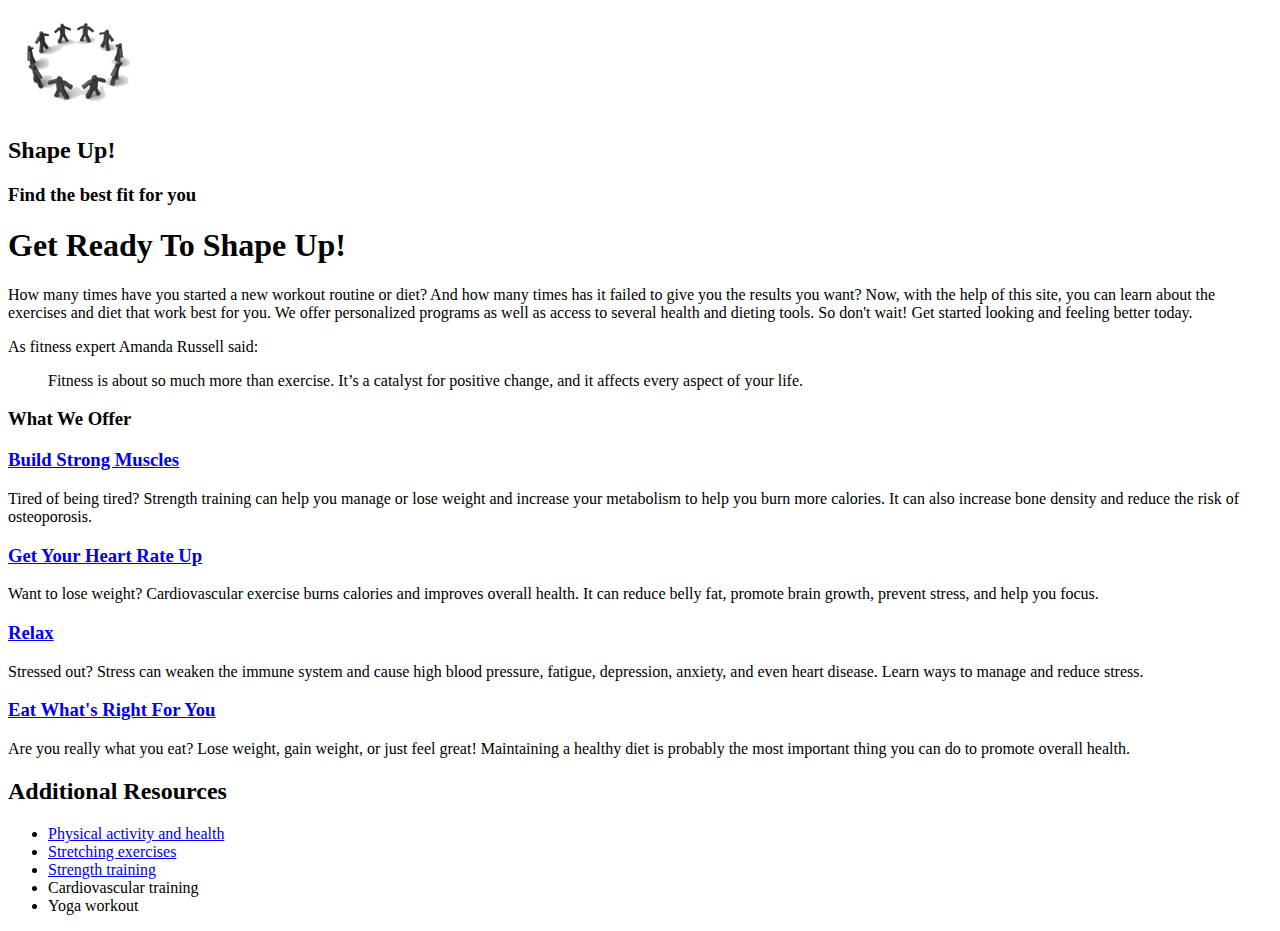
==== index.html @ cf5a24a3 "Add files via upload" ====
<!DOCTYPE html>

<html lang="en">
<head>
	<meta charset="utf-8" />
	<title>Shape up</title>
</head>

<body>
	<header>
		<img src="images/shape_up_logo.png" alt="">
		<h2>Shape Up!</h2>
		<h3>Find the best fit for you</h3>
	</header>

	<main>
		<h1>Get Ready To Shape Up!</h1>
		<p>How many times have you started a new workout routine or diet? And how many times has it failed to give you the results you want? Now, with the help of this site, you can learn about the exercises and diet that work best for you. We offer personalized programs as well as access to several health and dieting tools. So don't wait! Get started looking and feeling better today.</p>

		<p>As fitness expert Amanda Russell said:</p>
		<blockquote>Fitness is about so much more than exercise. It’s a catalyst for positive change, and it affects every aspect of your life.</blockquote>

		<h3>What We Offer</h3>

		<h3><a href="strength/index.html">Build Strong Muscles</a></h3>

		<p>Tired of being tired? Strength training can help you manage or lose weight and increase your metabolism to help you burn more calories. It can also increase bone density and reduce the risk of osteoporosis.</p>

		<h3><a href="cardio/index.html">Get Your Heart Rate Up</a></h3>
		<p>Want to lose weight? Cardiovascular exercise burns calories and improves overall health. It can reduce belly fat, promote brain growth, prevent stress, and help you focus.</p>

		<h3><a href="stress/index.html">Relax</a></h3>
		<p>Stressed out? Stress can weaken the immune system and cause high blood pressure, fatigue, depression, anxiety, and even heart disease. Learn ways to manage and reduce stress.</p>

		<h3><a href="diet/index.html">Eat What's Right For You</a></h3>
		<p>Are you really what you eat? Lose weight, gain weight, or just feel great! Maintaining a healthy diet is probably the most important thing you can do to promote overall health.</p>

		<h2>Additional Resources</h2>
		<ul>
			<li><a href="https://www.cdc.gov/physicalactivity/basics/pa-health/" target="_blank">Physical activity and health</a></li>
			<li><a href="https://www.self.com/gallery/essential-stretches-slideshow" target="_blank">Stretching exercises</a></li>
			<li><a href="https://eliteclubs.com/6-strength-training-moves-you-should-try-today/" target="_blank">Strength training</a></li>
			<li>Cardiovascular training</li>
			<li>Yoga workout</li>


		</ul>


	</main>

	<footer>

	</footer>
</body>
</html>
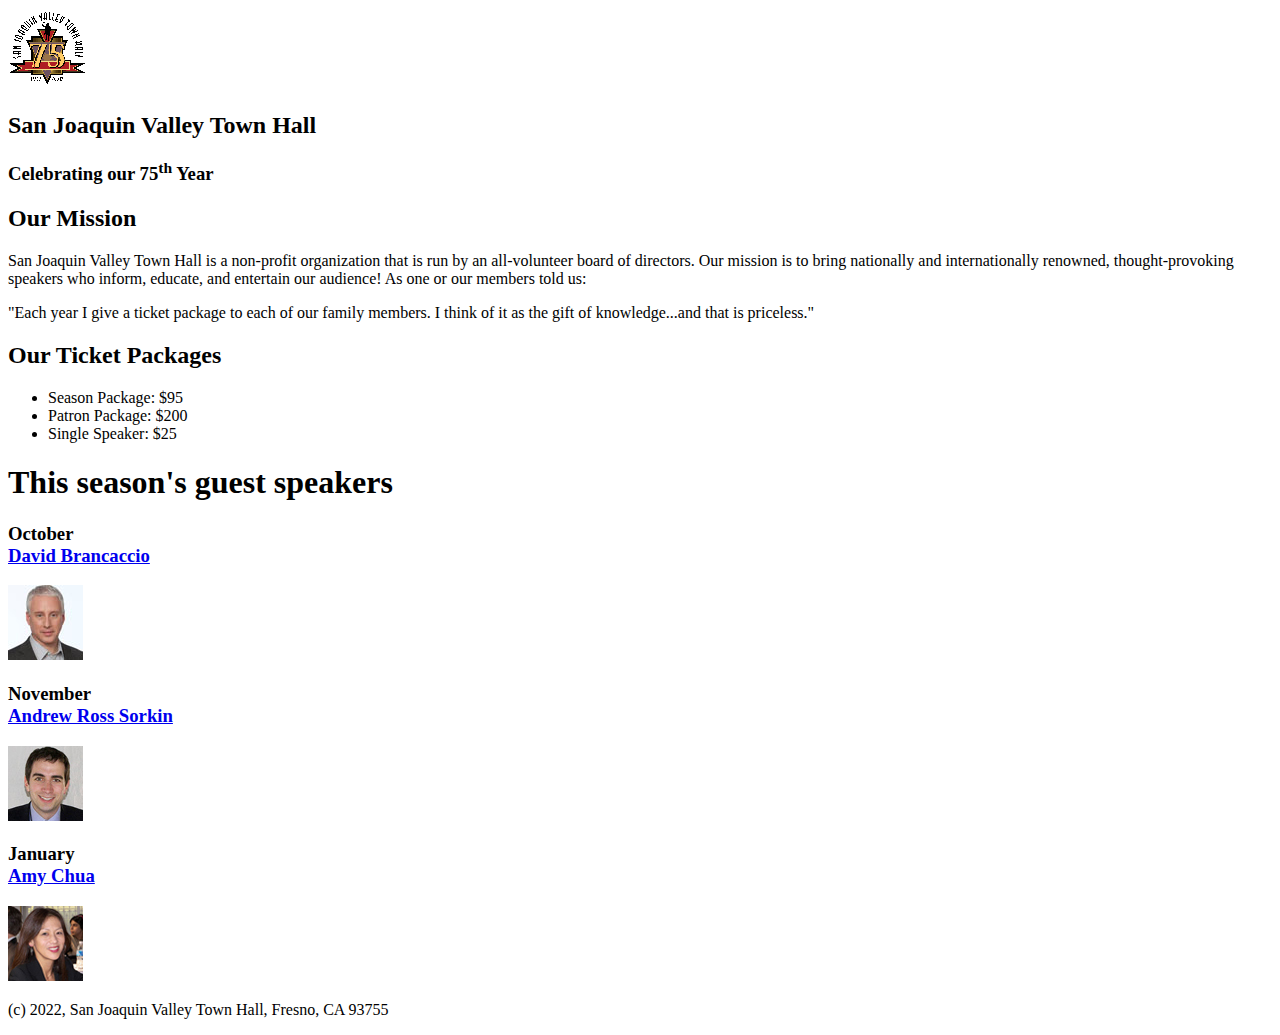
==== commit 648d0d60: "Add files via upload" ====
--- a/index.html
+++ b/index.html
@@ -1,56 +1,52 @@
 <!DOCTYPE html>
+<html lang="en">
 
-<html lang="en">
 <head>
-	<meta charset="utf-8" />
-	<title>Shape up</title>
+	<meta charset="utf-8">
+	<title>San Joaquin Valley Town Hall</title>
+	<link rel="shortcut icon" href="images/favicon.ico">
 </head>
 
 <body>
 	<header>
-		<img src="images/shape_up_logo.png" alt="">
-		<h2>Shape Up!</h2>
-		<h3>Find the best fit for you</h3>
+		<img src= "images/town_hall_logo.gif" alt="Town Hall Logo" height="80">
+		<h2>San Joaquin Valley Town Hall</h2>
+		<h3>Celebrating our 75<sup>th</sup> Year</h3>		
 	</header>
+	<main>
+		<h2>Our Mission</h2>
 
-	<main>
-		<h1>Get Ready To Shape Up!</h1>
-		<p>How many times have you started a new workout routine or diet? And how many times has it failed to give you the results you want? Now, with the help of this site, you can learn about the exercises and diet that work best for you. We offer personalized programs as well as access to several health and dieting tools. So don't wait! Get started looking and feeling better today.</p>
+<p>San Joaquin Valley Town Hall is a non-profit organization that is run by an all-volunteer board of directors. Our mission is to bring nationally and internationally renowned, thought-provoking speakers who inform, educate, and entertain our audience! As one or our members told us:</p>
 
-		<p>As fitness expert Amanda Russell said:</p>
-		<blockquote>Fitness is about so much more than exercise. It’s a catalyst for positive change, and it affects every aspect of your life.</blockquote>
-
-		<h3>What We Offer</h3>
-
-		<h3><a href="strength/index.html">Build Strong Muscles</a></h3>
-
-		<p>Tired of being tired? Strength training can help you manage or lose weight and increase your metabolism to help you burn more calories. It can also increase bone density and reduce the risk of osteoporosis.</p>
-
-		<h3><a href="cardio/index.html">Get Your Heart Rate Up</a></h3>
-		<p>Want to lose weight? Cardiovascular exercise burns calories and improves overall health. It can reduce belly fat, promote brain growth, prevent stress, and help you focus.</p>
-
-		<h3><a href="stress/index.html">Relax</a></h3>
-		<p>Stressed out? Stress can weaken the immune system and cause high blood pressure, fatigue, depression, anxiety, and even heart disease. Learn ways to manage and reduce stress.</p>
-
-		<h3><a href="diet/index.html">Eat What's Right For You</a></h3>
-		<p>Are you really what you eat? Lose weight, gain weight, or just feel great! Maintaining a healthy diet is probably the most important thing you can do to promote overall health.</p>
-
-		<h2>Additional Resources</h2>
-		<ul>
-			<li><a href="https://www.cdc.gov/physicalactivity/basics/pa-health/" target="_blank">Physical activity and health</a></li>
-			<li><a href="https://www.self.com/gallery/essential-stretches-slideshow" target="_blank">Stretching exercises</a></li>
-			<li><a href="https://eliteclubs.com/6-strength-training-moves-you-should-try-today/" target="_blank">Strength training</a></li>
-			<li>Cardiovascular training</li>
-			<li>Yoga workout</li>
+"Each year I give a ticket package to each of our family members. I think of it as the gift of knowledge...and that is priceless."
 
 
-		</ul>
+<h2>Our Ticket Packages</h2>
+
+<ul><li>Season Package: $95</li>
+	<li>Patron Package: $200</li>
+	<li>Single Speaker: $25</li></ul>
 
 
+<h1>This season's guest speakers</h1>
+
+<h3>October<br>
+	<a href= "speakers/brancaccio.html">David Brancaccio</a></h3>
+	<img src="images/brancaccio75.jpg" alt= "Brancaccio" height="75">
+
+
+<h3>November<br>
+	<a href= "speakers/sorkin.html">Andrew Ross Sorkin</a></h3>
+	<img src="images/sorkin75.jpg" alt= "Sorkin" height="75">
+
+
+<h3>January<br>
+	<a href= "speakers/chua.html">Amy Chua</a></h3>
+	<img src="images/chua75.jpg" alt= "Chua" height="75">
+
 	</main>
-
 	<footer>
-
+		<p>(c) 2022, San Joaquin Valley Town Hall, Fresno, CA 93755</p>		
 	</footer>
 </body>
-</html>+</html>
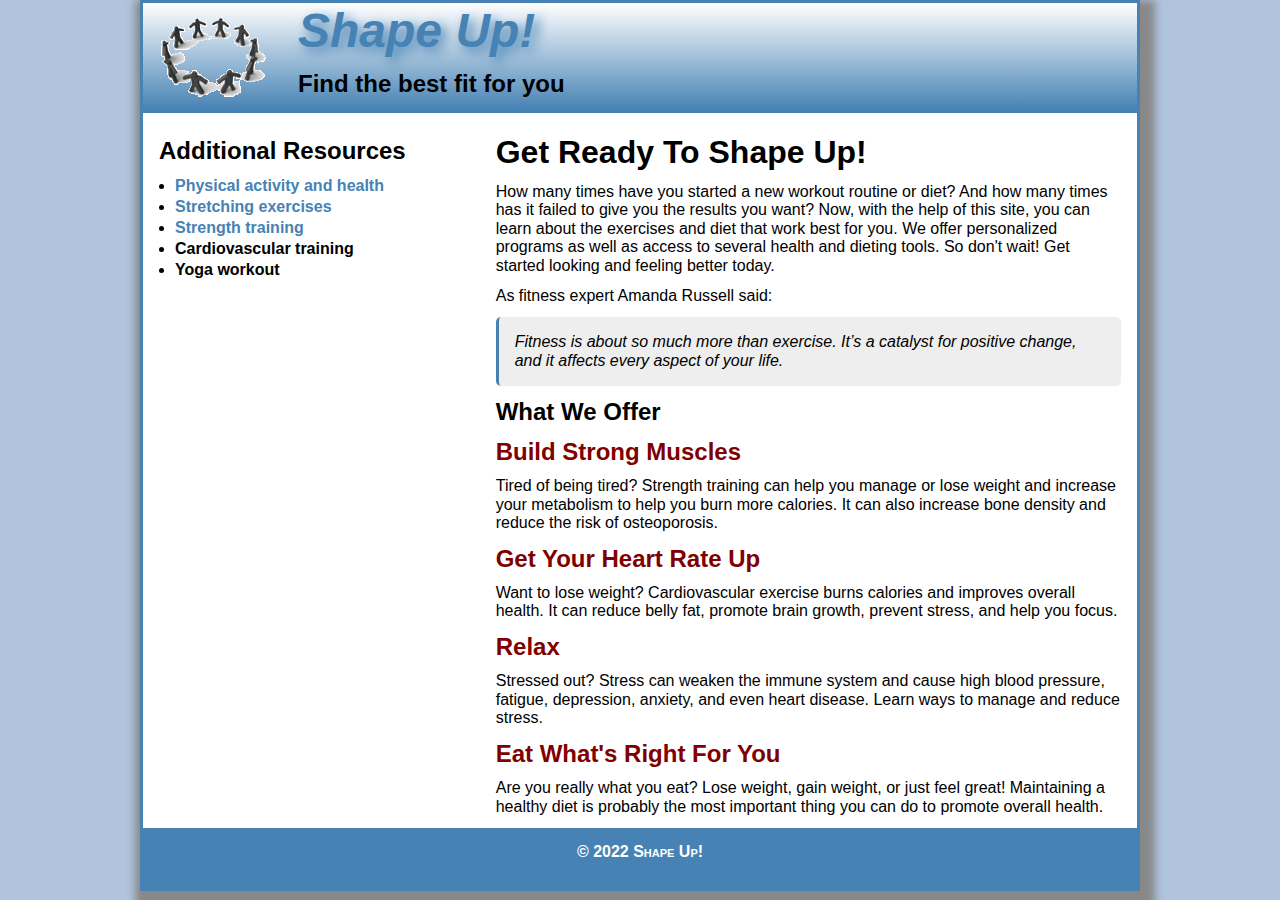
==== commit 32618db0: "Add files via upload" ====
--- a/index.html
+++ b/index.html
@@ -1,52 +1,70 @@
 <!DOCTYPE html>
+
 <html lang="en">
+<head>
+	<meta charset="utf-8" />
+	<!--[if lt IE 9]> <script src="http://html5shim.googlecode.com/svn/trunk/html5.js"></script> <![endif]-->
+	<link rel="stylesheet" href="styles/normalize.css">
+	<link rel="stylesheet" href="styles/main.css">
 
-<head>
-	<meta charset="utf-8">
-	<title>San Joaquin Valley Town Hall</title>
-	<link rel="shortcut icon" href="images/favicon.ico">
+<link rel="stylesheet" href="styles/main.css">
+
+	<title>Shape up</title>
 </head>
 
 <body>
-	<header>
-		<img src= "images/town_hall_logo.gif" alt="Town Hall Logo" height="80">
-		<h2>San Joaquin Valley Town Hall</h2>
-		<h3>Celebrating our 75<sup>th</sup> Year</h3>		
+	<header class="clearfix">
+		<img class="logoimage"
+		src="images/shape_up_logo.png" alt="">
+		<h2>Shape Up!</h2>
+		<h3>Find the best fit for you</h3>
 	</header>
+
 	<main>
-		<h2>Our Mission</h2>
+		
+		<section>
+			<h1>Get Ready To Shape Up!</h1>
+			<p>How many times have you started a new workout routine or diet? And how many times has it failed to give you the results you want? Now, with the help of this site, you can learn about the exercises and diet that work best for you. We offer personalized programs as well as access to several health and dieting tools. So don't wait! Get started looking and feeling better today.</p>
 
-<p>San Joaquin Valley Town Hall is a non-profit organization that is run by an all-volunteer board of directors. Our mission is to bring nationally and internationally renowned, thought-provoking speakers who inform, educate, and entertain our audience! As one or our members told us:</p>
+			<p>As fitness expert Amanda Russell said:</p>
+			<blockquote>Fitness is about so much more than exercise. It’s a catalyst for positive change, and it affects every aspect of your life.</blockquote>
 
-"Each year I give a ticket package to each of our family members. I think of it as the gift of knowledge...and that is priceless."
+			<h3>What We Offer</h3>
+
+			<h3><a href="strength/index.html">Build Strong Muscles</a></h3>
+
+			<p>Tired of being tired? Strength training can help you manage or lose weight and increase your metabolism to help you burn more calories. It can also increase bone density and reduce the risk of osteoporosis.</p>
+
+			<h3><a href="cardio/index.html">Get Your Heart Rate Up</a></h3>
+			<p>Want to lose weight? Cardiovascular exercise burns calories and improves overall health. It can reduce belly fat, promote brain growth, prevent stress, and help you focus.</p>
+
+			<h3><a href="stress/index.html">Relax</a></h3>
+			<p>Stressed out? Stress can weaken the immune system and cause high blood pressure, fatigue, depression, anxiety, and even heart disease. Learn ways to manage and reduce stress.</p>
+
+			<h3><a href="diet/index.html">Eat What's Right For You</a></h3>
+			<p>Are you really what you eat? Lose weight, gain weight, or just feel great! Maintaining a healthy diet is probably the most important thing you can do to promote overall health.</p>
+
+	    </section>
+
+		<aside>
+
+		<h2>Additional Resources</h2>
+		<ul>
+			<li><a href="https://www.cdc.gov/physicalactivity/basics/pa-health/" target="_blank">Physical activity and health</a></li>
+			<li><a href="https://www.self.com/gallery/essential-stretches-slideshow" target="_blank">Stretching exercises</a></li>
+			<li><a href="https://eliteclubs.com/6-strength-training-moves-you-should-try-today/" target="_blank">Strength training</a></li>
+			<li>Cardiovascular training</li>
+			<li>Yoga workout</li>
 
 
-<h2>Our Ticket Packages</h2>
+		</ul>
 
-<ul><li>Season Package: $95</li>
-	<li>Patron Package: $200</li>
-	<li>Single Speaker: $25</li></ul>
-
-
-<h1>This season's guest speakers</h1>
-
-<h3>October<br>
-	<a href= "speakers/brancaccio.html">David Brancaccio</a></h3>
-	<img src="images/brancaccio75.jpg" alt= "Brancaccio" height="75">
-
-
-<h3>November<br>
-	<a href= "speakers/sorkin.html">Andrew Ross Sorkin</a></h3>
-	<img src="images/sorkin75.jpg" alt= "Sorkin" height="75">
-
-
-<h3>January<br>
-	<a href= "speakers/chua.html">Amy Chua</a></h3>
-	<img src="images/chua75.jpg" alt= "Chua" height="75">
+	    </aside>
 
 	</main>
+
 	<footer>
-		<p>(c) 2022, San Joaquin Valley Town Hall, Fresno, CA 93755</p>		
+		<p>&copy; 2022 Shape Up!</p>
 	</footer>
 </body>
-</html>
+</html>--- a/styles/main.css
+++ b/styles/main.css
@@ -0,0 +1,96 @@
+* {
+    margin: 0;
+    padding: 0;
+    box-sizing: border-box;
+}
+.clearfix::after {
+    content: "";
+    clear: both;
+    display: table;
+  }
+  html {
+      background-color: lightsteelblue;
+  }
+body {
+    font-family: Arial, Helvetica, sans-serif;
+    font-size: 100%;
+    max-width: 1000px;
+    width: 100%;
+    margin: 0 auto;
+    border: 3px solid steelblue;
+    box-shadow: 5px 10px 8px 10px #888888;
+    background-color: white;
+}
+h1, h2, h3, p, blockquote {
+    margin-bottom: 12px;
+}
+header {
+    border-bottom: 3px solid steelblue;
+    background-image: linear-gradient(white, steelblue);
+}
+header h2 {
+    font-size: 300%;
+    font-style: italic;
+    color: steelblue;
+    text-shadow: 5px 5px 12px steelblue;
+}
+header img {
+    float: left;
+    margin-right: 15px;
+}
+main {
+    padding: 0 1em;
+}
+aside {
+    width: 35%;
+    padding-top: 1.5em;
+}
+section {
+    width: 65%;
+    float: right;
+}
+blockquote {
+    font-style: italic;
+    padding: 1em;
+    border-left: 3px solid steelblue;
+    background-color: #eeeeee;
+    border-radius: 5px;
+}
+h3 {
+    font-size: 150%;
+}
+a {
+    text-decoration: none;
+}
+section a:link, section a:visited {
+    color: maroon;
+}
+section a:hover, section a:active {
+    color: steelblue;
+}
+
+aside a:link, aside a:visited {
+    color: steelblue;
+}
+aside a:hover, aside a:active {
+    color: maroon;
+}
+ul {
+    margin-left: 1em;
+}
+li {
+    font-weight: bold;
+    line-height: 130%;
+}
+footer {
+    clear: both;
+    background-color: steelblue;
+    padding: 15px 0;
+    margin-top: 15px;
+}
+footer p {
+    color: white;
+    font-weight: bold;
+    text-align: center;
+    font-variant: small-caps;
+}--- a/styles/main.css
+++ b/styles/main.css
@@ -0,0 +1,96 @@
+* {
+    margin: 0;
+    padding: 0;
+    box-sizing: border-box;
+}
+.clearfix::after {
+    content: "";
+    clear: both;
+    display: table;
+  }
+  html {
+      background-color: lightsteelblue;
+  }
+body {
+    font-family: Arial, Helvetica, sans-serif;
+    font-size: 100%;
+    max-width: 1000px;
+    width: 100%;
+    margin: 0 auto;
+    border: 3px solid steelblue;
+    box-shadow: 5px 10px 8px 10px #888888;
+    background-color: white;
+}
+h1, h2, h3, p, blockquote {
+    margin-bottom: 12px;
+}
+header {
+    border-bottom: 3px solid steelblue;
+    background-image: linear-gradient(white, steelblue);
+}
+header h2 {
+    font-size: 300%;
+    font-style: italic;
+    color: steelblue;
+    text-shadow: 5px 5px 12px steelblue;
+}
+header img {
+    float: left;
+    margin-right: 15px;
+}
+main {
+    padding: 0 1em;
+}
+aside {
+    width: 35%;
+    padding-top: 1.5em;
+}
+section {
+    width: 65%;
+    float: right;
+}
+blockquote {
+    font-style: italic;
+    padding: 1em;
+    border-left: 3px solid steelblue;
+    background-color: #eeeeee;
+    border-radius: 5px;
+}
+h3 {
+    font-size: 150%;
+}
+a {
+    text-decoration: none;
+}
+section a:link, section a:visited {
+    color: maroon;
+}
+section a:hover, section a:active {
+    color: steelblue;
+}
+
+aside a:link, aside a:visited {
+    color: steelblue;
+}
+aside a:hover, aside a:active {
+    color: maroon;
+}
+ul {
+    margin-left: 1em;
+}
+li {
+    font-weight: bold;
+    line-height: 130%;
+}
+footer {
+    clear: both;
+    background-color: steelblue;
+    padding: 15px 0;
+    margin-top: 15px;
+}
+footer p {
+    color: white;
+    font-weight: bold;
+    text-align: center;
+    font-variant: small-caps;
+}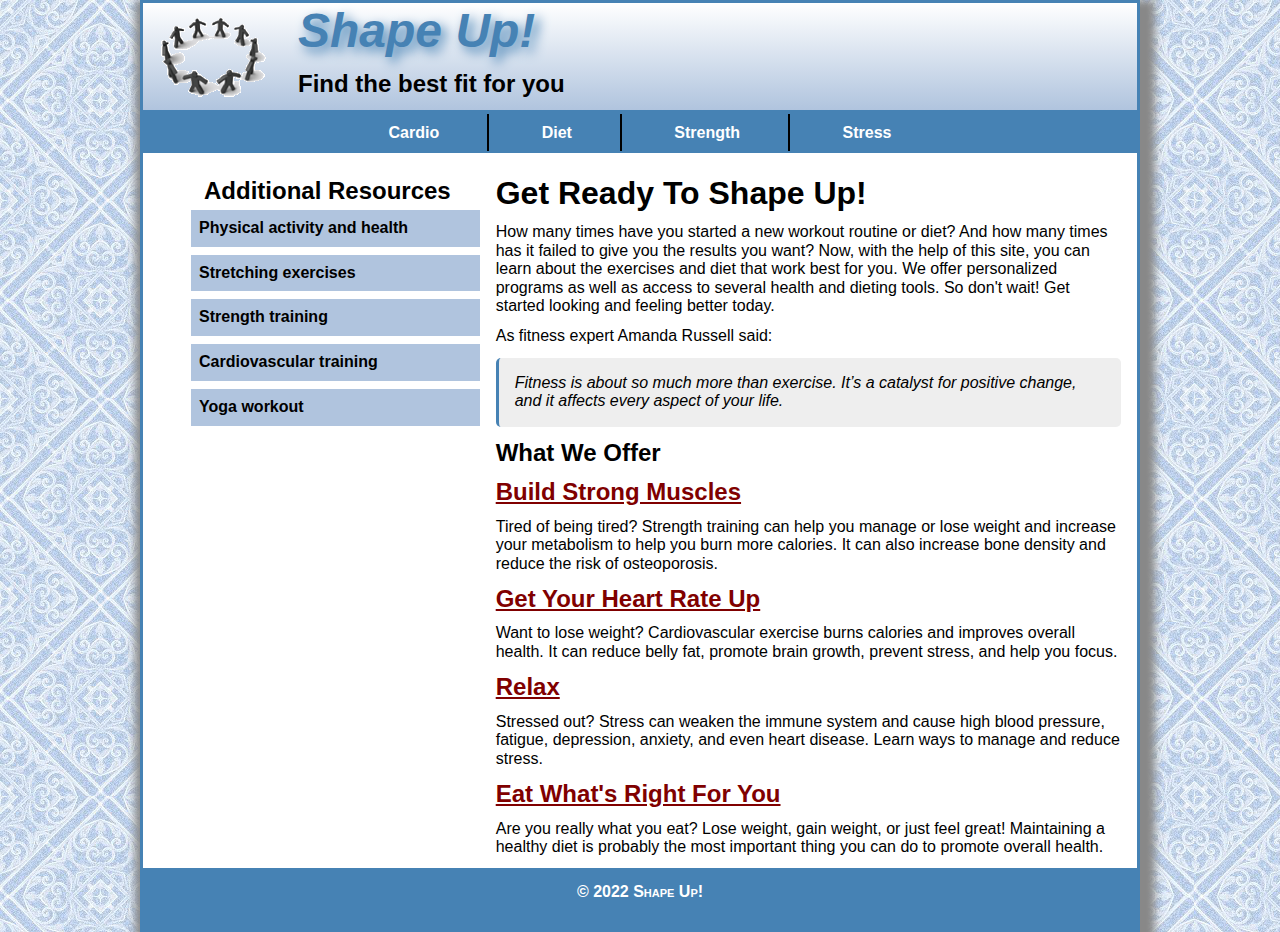
==== commit 3f2e4c6e: "Add files via upload" ====
--- a/index.html
+++ b/index.html
@@ -6,8 +6,7 @@
 	<!--[if lt IE 9]> <script src="http://html5shim.googlecode.com/svn/trunk/html5.js"></script> <![endif]-->
 	<link rel="stylesheet" href="styles/normalize.css">
 	<link rel="stylesheet" href="styles/main.css">
-
-<link rel="stylesheet" href="styles/main.css">
+	<link rel="icon" href="images/favicon.ico">
 
 	<title>Shape up</title>
 </head>
@@ -19,7 +18,14 @@
 		<h2>Shape Up!</h2>
 		<h3>Find the best fit for you</h3>
 	</header>
-
+	<nav id="nav_menu">
+		<ul>
+			<li><a href="cardio/index.html">Cardio</a></li>
+			<li><a href="diet/index.html">Diet</a></li>
+			<li><a href="strength/index.html">Strength</a></li>
+			<li id="last"><a href="stress/index.html">Stress</a></li>
+		</ul>
+	</nav>
 	<main>
 		
 		<section>
@@ -47,18 +53,19 @@
 	    </section>
 
 		<aside>
+			<nav id="nav_list">
 
-		<h2>Additional Resources</h2>
-		<ul>
-			<li><a href="https://www.cdc.gov/physicalactivity/basics/pa-health/" target="_blank">Physical activity and health</a></li>
-			<li><a href="https://www.self.com/gallery/essential-stretches-slideshow" target="_blank">Stretching exercises</a></li>
-			<li><a href="https://eliteclubs.com/6-strength-training-moves-you-should-try-today/" target="_blank">Strength training</a></li>
-			<li>Cardiovascular training</li>
-			<li>Yoga workout</li>
+				<h2>Additional Resources</h2>
+				<ul>
+				<li><a href="https://www.cdc.gov/physicalactivity/basics/pa-health/" target="_blank">Physical activity and health</a></li>
+				<li><a href="https://www.self.com/gallery/essential-stretches-slideshow" target="_blank">Stretching exercises</a></li>
+				<li><a href="https://eliteclubs.com/6-strength-training-moves-you-should-try-today/" target="_blank">Strength training</a></li>
+				<li><a href="https://www.healthline.com/health/fitness-exercise/cardio-exercises-list" target="_blank">Cardiovascular training</a></li>
+				<li><a href="https://www.self.com/gallery/power-yoga-workout" target="_blank">Yoga workout</a></li>
 
 
-		</ul>
-
+			</ul>
+		</nav>
 	    </aside>
 
 	</main>
--- a/styles/main.css
+++ b/styles/main.css
@@ -10,6 +10,7 @@
   }
   html {
       background-color: lightsteelblue;
+      background-image: url("../images/bgtile.jpg");
   }
 body {
     font-family: Arial, Helvetica, sans-serif;
@@ -26,7 +27,7 @@
 }
 header {
     border-bottom: 3px solid steelblue;
-    background-image: linear-gradient(white, steelblue);
+    background-image: linear-gradient(white, lightsteelblue);
 }
 header h2 {
     font-size: 300%;
@@ -38,12 +39,67 @@
     float: left;
     margin-right: 15px;
 }
+
+/*horizontal navigation menu */
+#nav_menu {
+    margin: 0;
+}
+#nav_menu ul {
+    list-style: none;
+    text-align: center;
+    border-top: 1px solid steelblue;
+    border-bottom: 1px solid steelblue;
+    background-color: steelblue;
+    padding: 10px 0; /*1st value: top and bottom, 2nd value: sides */
+}
+#nav_menu ul li {
+    display: inline;
+    border-right: 2px solid black;
+    padding: 10px 3em;
+}
+#nav_menu #last {
+    border-right: none;
+}
+#nav_menu ul li a {
+    font-weight: bold;
+    text-decoration: none;
+    color: white;
+}
+#nav_menu ul li a:hover {
+    color: red;
+}
+#nav_menu ul li:hover {
+    background-color: lightsteelblue;
+}
 main {
     padding: 0 1em;
 }
 aside {
     width: 35%;
     padding-top: 1.5em;
+}
+#nav_list h2 {
+    margin-bottom: 5px;
+    text-align: center;
+}
+#nav_list ul {
+    list-style: none;
+}
+#nav_list ul li {
+    width: 90%;
+    margin: 0 auto .5em;
+}
+#nav_list ul li a {
+    display: block;
+    font-weight: bold;
+    text-decoration: none;
+    background-color: lightsteelblue;
+    padding: .5em 0 .5em .5em;
+    color: black;
+}
+#nav_list ul li a:hover {
+    color: white;
+    background-color: steelblue;
 }
 section {
     width: 65%;
@@ -59,7 +115,7 @@
 h3 {
     font-size: 150%;
 }
-a {
+aside a {
     text-decoration: none;
 }
 section a:link, section a:visited {
@@ -75,10 +131,10 @@
 aside a:hover, aside a:active {
     color: maroon;
 }
-ul {
+aside ul {
     margin-left: 1em;
 }
-li {
+aside li {
     font-weight: bold;
     line-height: 130%;
 }
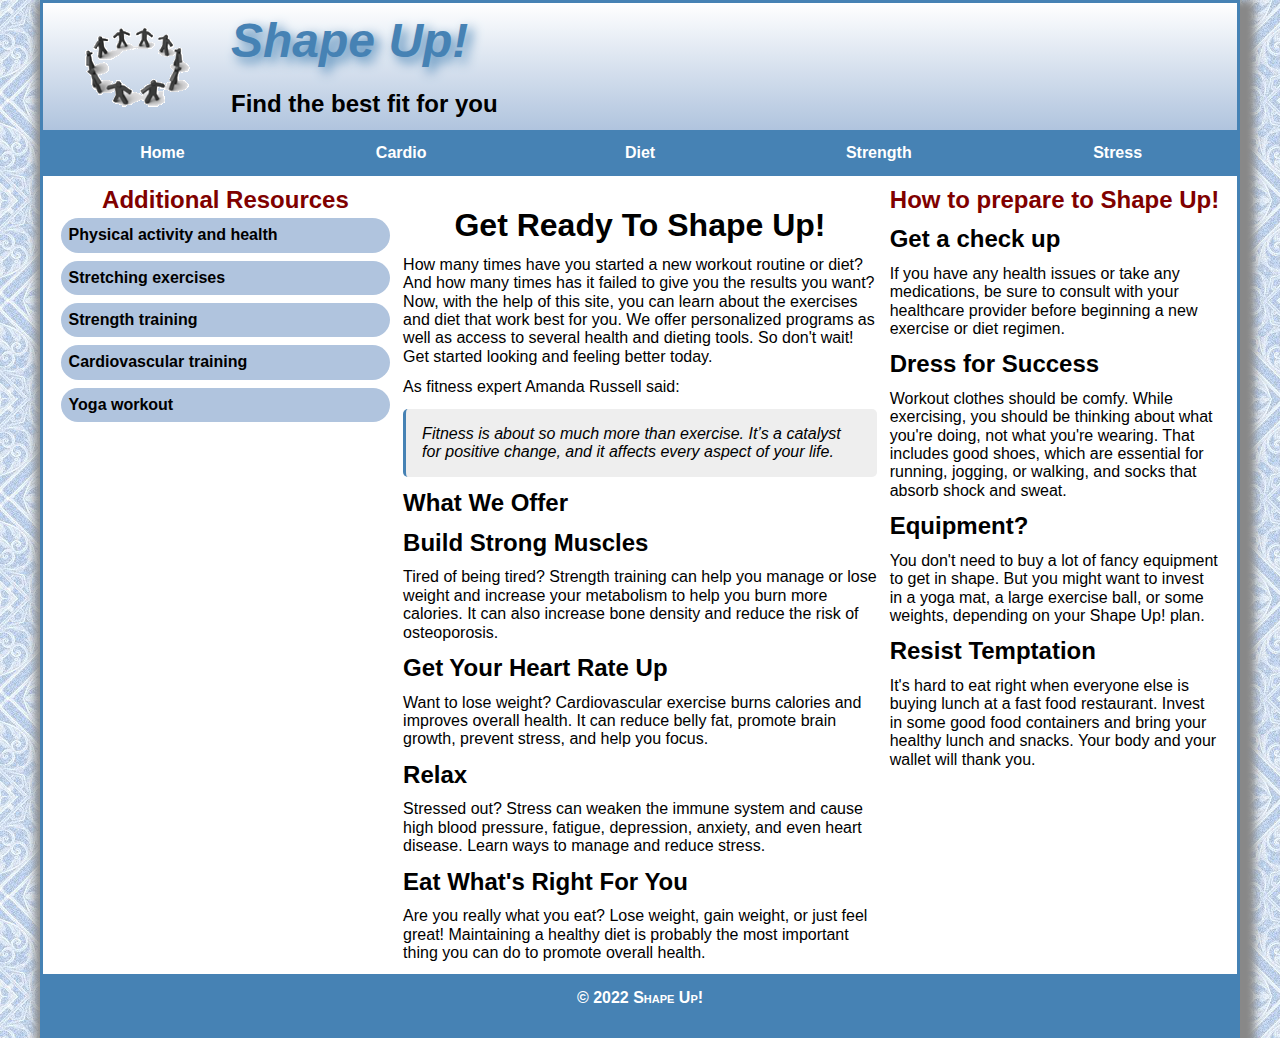
==== commit 33cda069: "Add files via upload" ====
--- a/index.html
+++ b/index.html
@@ -1,75 +1,126 @@
-<!DOCTYPE html>
-
+<!doctype html>
 <html lang="en">
 <head>
+
 	<meta charset="utf-8" />
-	<!--[if lt IE 9]> <script src="http://html5shim.googlecode.com/svn/trunk/html5.js"></script> <![endif]-->
-	<link rel="stylesheet" href="styles/normalize.css">
+	<meta name="description" content="Learn how to properly take care of your body">
+  	<meta name="keywords" content="health, exercise, diet, strength, cardio, stress, workout, eat right">
+  	<meta name="author" content="Peter Byram">
+	<meta name="viewport" content="width=device-width, initial-scale=1.0">
+	<link rel="stylesheet" href="/styles/normalize.css">
 	<link rel="stylesheet" href="styles/main.css">
+
 	<link rel="icon" href="images/favicon.ico">
 
-	<title>Shape up</title>
+	<title>
+		Shape Up
+	</title>
+
+	<!-- SlickNav -->
+	<link rel="stylesheet" href="styles/slicknav.css">
+	<script src="https://ajax.googleapis.com/ajax/libs/jquery/3.5.1/jquery.min.js"></script>
+
+	<script src="js/jquery.slicknav.min.js"></script>
+
+		<script type="text/javascript">
+		$(document).ready(function(){
+			$('#nav_menu').slicknav({prependTo:"#mobilemenu"});
+		});
+		</script>
+
+
 </head>
 
-<body>
+<body> 
+
 	<header class="clearfix">
-		<img class="logoimage"
-		src="images/shape_up_logo.png" alt="">
-		<h2>Shape Up!</h2>
+		<a href="index.html"><img id="logoimage" src="images/shape_up_logo.png" alt="Return to homepage" title="Return to homepage"></a>
+		<a href="index.html"><h2 alt="Return to homepage" title="Return to homepage">Shape Up!</h2></a>
 		<h3>Find the best fit for you</h3>
 	</header>
+
+	<!-- Slicknav Nav Tags-->
+	<nav id="mobilemenu"></nav>
+	
+
+
+	<!-- Nav_Menu-->
 	<nav id="nav_menu">
 		<ul>
+			<li><a href="index.html">Home</a></li>
 			<li><a href="cardio/index.html">Cardio</a></li>
-			<li><a href="diet/index.html">Diet</a></li>
+			<li><a href="diet/index.html">Diet</a>
+				<ul>
+					<li><a href="diet/bmi.html">BMI</a></li>
+					<li><a href="diet/calories.html">Calories</a></li>
+					<li><a href="diet/meals.html">Meals</a></li>
+				</ul>
+			</li>
 			<li><a href="strength/index.html">Strength</a></li>
-			<li id="last"><a href="stress/index.html">Stress</a></li>
+			<li id="last"><a href="stress/index.html">Stress</a>
+				<ul>
+					<li><a href="stress/meditate.html">Meditate</a></li>
+					<li><a href="stress/tips.html">Tips</a></li>
+					<li><a href="stress/vipassana.html">Vipassana</a></li>
+				</ul>
+			</li>
 		</ul>
 	</nav>
+
+	
 	<main>
+
 		
+		<aside id="leftaside">
+			
+			<nav id="nav_list">
+				<h2>Additional Resources</h2>
+				<ul>
+					<li><a href="https://www.cdc.gov/physicalactivity/basics/pa-health/index.htm" target="_blank">Physical activity and health</a></li>
+					<li><a href="https://www.self.com/gallery/essential-stretches-slideshow" target="_blank">Stretching exercises</a></li>
+					<li><a href="https://www.mayoclinic.org/healthy-lifestyle/fitness/in-depth/strength-training/art-20046670" target="_blank">Strength training</a></li>
+					<li><a href="https://www.realbuzz.com/articles-interests/fitness/article/what-is-cardiovascular-training/" target="_blank">Cardiovascular training</a></li>
+					<li><a href="https://www.medicalnewstoday.com/articles/317314" target="_blank">Yoga workout</a></li>
+				</ul>
+			</nav>
+		</aside>
+
 		<section>
 			<h1>Get Ready To Shape Up!</h1>
+
 			<p>How many times have you started a new workout routine or diet? And how many times has it failed to give you the results you want? Now, with the help of this site, you can learn about the exercises and diet that work best for you. We offer personalized programs as well as access to several health and dieting tools. So don't wait! Get started looking and feeling better today.</p>
 
 			<p>As fitness expert Amanda Russell said:</p>
 			<blockquote>Fitness is about so much more than exercise. It’s a catalyst for positive change, and it affects every aspect of your life.</blockquote>
-
+			
 			<h3>What We Offer</h3>
 
-			<h3><a href="strength/index.html">Build Strong Muscles</a></h3>
-
+			<h3>Build Strong Muscles</h3>
 			<p>Tired of being tired? Strength training can help you manage or lose weight and increase your metabolism to help you burn more calories. It can also increase bone density and reduce the risk of osteoporosis.</p>
 
-			<h3><a href="cardio/index.html">Get Your Heart Rate Up</a></h3>
+			<h3>Get Your Heart Rate Up</h3>
 			<p>Want to lose weight? Cardiovascular exercise burns calories and improves overall health. It can reduce belly fat, promote brain growth, prevent stress, and help you focus.</p>
 
-			<h3><a href="stress/index.html">Relax</a></h3>
+			<h3>Relax</h3>
 			<p>Stressed out? Stress can weaken the immune system and cause high blood pressure, fatigue, depression, anxiety, and even heart disease. Learn ways to manage and reduce stress.</p>
 
-			<h3><a href="diet/index.html">Eat What's Right For You</a></h3>
+			<h3>Eat What's Right For You</h3>
 			<p>Are you really what you eat? Lose weight, gain weight, or just feel great! Maintaining a healthy diet is probably the most important thing you can do to promote overall health.</p>
+			
+		</section>
 
-	    </section>
-
-		<aside>
-			<nav id="nav_list">
-
-				<h2>Additional Resources</h2>
-				<ul>
-				<li><a href="https://www.cdc.gov/physicalactivity/basics/pa-health/" target="_blank">Physical activity and health</a></li>
-				<li><a href="https://www.self.com/gallery/essential-stretches-slideshow" target="_blank">Stretching exercises</a></li>
-				<li><a href="https://eliteclubs.com/6-strength-training-moves-you-should-try-today/" target="_blank">Strength training</a></li>
-				<li><a href="https://www.healthline.com/health/fitness-exercise/cardio-exercises-list" target="_blank">Cardiovascular training</a></li>
-				<li><a href="https://www.self.com/gallery/power-yoga-workout" target="_blank">Yoga workout</a></li>
-
-
-			</ul>
-		</nav>
-	    </aside>
-
+		<aside id="rightaside">
+			<h2>How to prepare to Shape Up!</h2>
+			<h3>Get a check up</h3>
+			<p>If you have any health issues or take any medications, be sure to consult with your healthcare provider before beginning a new exercise or diet regimen.</p>
+			<h3>Dress for Success</h3>
+			<p>Workout clothes should be comfy. While exercising, you should be thinking about what you're doing, not what you're wearing. That includes good shoes, which are essential for running, jogging, or walking, and socks that absorb shock and sweat.</p>
+			<h3>Equipment?</h3>
+			<p>You don't need to buy a lot of fancy equipment to get in shape. But you might want to invest in a yoga mat, a large exercise ball, or some weights, depending on your Shape Up! plan.</p>
+			<h3>Resist Temptation</h3>
+			<p>It's hard to eat right when everyone else is buying lunch at a fast food restaurant. Invest in some good food containers and bring your healthy lunch and snacks. Your body and your wallet will thank you.</p>
+		</aside>
 	</main>
-
 	<footer>
 		<p>&copy; 2022 Shape Up!</p>
 	</footer>
--- a/styles/main.css
+++ b/styles/main.css
@@ -7,40 +7,49 @@
     content: "";
     clear: both;
     display: table;
-  }
-  html {
-      background-color: lightsteelblue;
-      background-image: url("../images/bgtile.jpg");
-  }
+}
+html {
+    background-color: lightsteelblue;
+    background-image: url("../images/bgtile.jpg");
+}
 body {
     font-family: Arial, Helvetica, sans-serif;
     font-size: 100%;
-    max-width: 1000px;
+    max-width: 1200px;
     width: 100%;
     margin: 0 auto;
     border: 3px solid steelblue;
+    background-color: white;
     box-shadow: 5px 10px 8px 10px #888888;
-    background-color: white;
 }
 h1, h2, h3, p, blockquote {
     margin-bottom: 12px;
 }
+
+h1 {
+    font-size: 200%;
+    text-align: center;
+}
 header {
     border-bottom: 3px solid steelblue;
-    background-image: linear-gradient(white, lightsteelblue);
+    background: linear-gradient(white, lightsteelblue);
 }
 header h2 {
     font-size: 300%;
     font-style: italic;
     color: steelblue;
-    text-shadow: 5px 5px 12px steelblue;
-}
-header img {
-    float: left;
-    margin-right: 15px;
-}
-
-/*horizontal navigation menu */
+    text-shadow: 5px 5px 12px;
+    padding: 10px 0;
+}
+header a {
+    text-decoration: none;
+}
+#logoimage {
+    float: left;
+    padding: 10px 1.5em;
+}
+
+/*
 #nav_menu {
     margin: 0;
 }
@@ -50,12 +59,13 @@
     border-top: 1px solid steelblue;
     border-bottom: 1px solid steelblue;
     background-color: steelblue;
-    padding: 10px 0; /*1st value: top and bottom, 2nd value: sides */
+    padding: 10px 0; /* 2 values: 1st value top & bottom, 2nd value sides 
 }
 #nav_menu ul li {
     display: inline;
     border-right: 2px solid black;
     padding: 10px 3em;
+    
 }
 #nav_menu #last {
     border-right: none;
@@ -71,13 +81,51 @@
 #nav_menu ul li:hover {
     background-color: lightsteelblue;
 }
-main {
-    padding: 0 1em;
-}
-aside {
-    width: 35%;
-    padding-top: 1.5em;
-}
+*/
+
+#nav_menu {
+    border-bottom: 2px solid steelblue;
+}
+#nav_menu ul {
+    margin: 0;
+    padding: 0;
+    list-style: none;
+    position: relative;
+}
+#nav_menu ul li {
+    float: left;
+    width: 20%;
+}
+#nav_menu ul li a {
+    display: block;
+    text-align: center;
+    padding: .7em 0;
+    background-color: steelblue;
+    font-weight: bold;
+    color: white;
+    text-decoration: none;
+}
+#nav_menu ul ul {
+    display: none;
+    position: absolute;
+    top: 100%;
+    width: 100%;
+}
+#nav_menu ul ul li {
+    float: none;
+}
+#nav_menu ul li:hover > ul {
+    display: block;
+}
+#nav_menu > ul::after {
+    content: "";
+    clear: both;
+    display: block;
+}
+#nav_menu ul li a:hover, #nav_menu ul li a:focus {
+    background-color: lightsteelblue;
+}
+
 #nav_list h2 {
     margin-bottom: 5px;
     text-align: center;
@@ -86,8 +134,9 @@
     list-style: none;
 }
 #nav_list ul li {
-    width: 90%;
+    width: 100%;
     margin: 0 auto .5em;
+    
 }
 #nav_list ul li a {
     display: block;
@@ -96,15 +145,34 @@
     background-color: lightsteelblue;
     padding: .5em 0 .5em .5em;
     color: black;
+    border-radius: 25px;
 }
 #nav_list ul li a:hover {
     color: white;
     background-color: steelblue;
 }
+main {
+    padding: 0 .3em;
+    clear: both;
+}
+aside {
+    width: 30%;
+    padding: 10px .8em 0;
+}
 section {
-    width: 65%;
+    width: 40%;
+    float: left;
+    padding-top: 10px;
+    
+}
+
+#leftaside {
+    float: left;
+}
+#rightaside {
     float: right;
 }
+
 blockquote {
     font-style: italic;
     padding: 1em;
@@ -118,6 +186,11 @@
 aside a {
     text-decoration: none;
 }
+aside h2 {
+    color: maroon;
+    text-align: center;
+}
+
 section a:link, section a:visited {
     color: maroon;
 }
@@ -131,22 +204,58 @@
 aside a:hover, aside a:active {
     color: maroon;
 }
-aside ul {
-    margin-left: 1em;
-}
-aside li {
-    font-weight: bold;
-    line-height: 130%;
-}
+
 footer {
     clear: both;
     background-color: steelblue;
     padding: 15px 0;
-    margin-top: 15px;
+    margin-top: 30px;
 }
 footer p {
     color: white;
     font-weight: bold;
     text-align: center;
     font-variant: small-caps;
-}+}
+/* hide mobile menu */
+#mobilemenu {
+    display: none;
+}
+
+
+/* media queries */
+@media only screen and (max-width: 900px) {
+    body {
+      box-shadow: none;
+      font-size: 90%;
+    }
+  }
+
+  @media only screen and (max-width: 767px) {
+    #nav_menu {
+        display: none;
+    }
+    #mobilemenu {
+        display: block;
+    }
+    .slicknav_menu {
+        background-color: steelblue !important;
+    }
+    header h2 {
+        font-size: 200%;
+    }
+    section, aside {
+        float: none;
+        width: 100%;
+        margin: 0 auto;
+        padding: .5em;
+    }
+    #logoimage {
+        float: none;
+        padding: .5em;
+        display: block;
+    }
+    header img, header h2, header h3 {
+        text-align: center;
+    }
+  }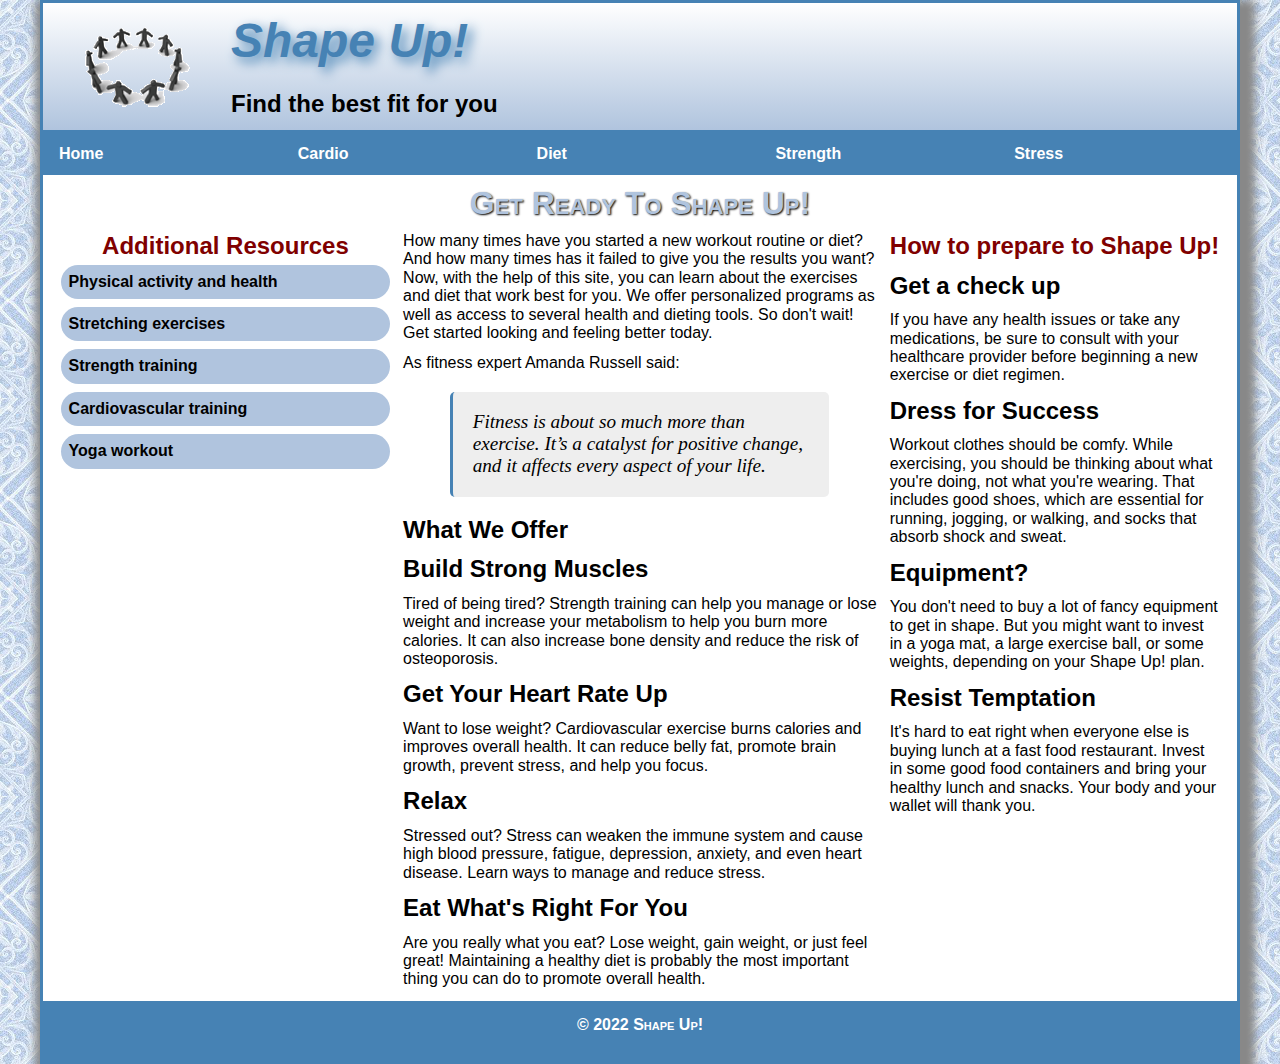
==== commit 08c21f21: "Add files via upload" ====
--- a/index.html
+++ b/index.html
@@ -46,7 +46,7 @@
 
 	<!-- Nav_Menu-->
 	<nav id="nav_menu">
-		<ul>
+		<ul class="container">
 			<li><a href="index.html">Home</a></li>
 			<li><a href="cardio/index.html">Cardio</a></li>
 			<li><a href="diet/index.html">Diet</a>
@@ -69,6 +69,7 @@
 
 	
 	<main>
+		<h1>Get Ready To Shape Up!</h1>
 
 		
 		<aside id="leftaside">
@@ -86,7 +87,6 @@
 		</aside>
 
 		<section>
-			<h1>Get Ready To Shape Up!</h1>
 
 			<p>How many times have you started a new workout routine or diet? And how many times has it failed to give you the results you want? Now, with the help of this site, you can learn about the exercises and diet that work best for you. We offer personalized programs as well as access to several health and dieting tools. So don't wait! Get started looking and feeling better today.</p>
 
--- a/styles/main.css
+++ b/styles/main.css
@@ -22,7 +22,16 @@
     background-color: white;
     box-shadow: 5px 10px 8px 10px #888888;
 }
-h1, h2, h3, p, blockquote {
+h1 {
+    font-size: 300%;
+    color: lightsteelblue;
+    text-align: center;
+    margin: 10px 0 0;
+    font-variant: small-caps;
+    text-shadow: 1px 1px 2px #000000;
+}
+
+h2, h3, p, blockquote {
     margin-bottom: 12px;
 }
 
@@ -48,83 +57,51 @@
     float: left;
     padding: 10px 1.5em;
 }
-
-/*
 #nav_menu {
-    margin: 0;
-}
-#nav_menu ul {
+    position: sticky;
+    top: 0;
+}
+.container {
+    display: flex;
     list-style: none;
-    text-align: center;
-    border-top: 1px solid steelblue;
-    border-bottom: 1px solid steelblue;
-    background-color: steelblue;
-    padding: 10px 0; /* 2 values: 1st value top & bottom, 2nd value sides 
-}
-#nav_menu ul li {
-    display: inline;
-    border-right: 2px solid black;
-    padding: 10px 3em;
-    
-}
-#nav_menu #last {
-    border-right: none;
-}
-#nav_menu ul li a {
+    background-color: steelblue;
+    position: relative;
+}
+.container li {
+    flex: 1;
+}
+.container li a {
+    display: block;
+    padding: .75em 1em;
+    text-decoration: none;
+    color: white;
     font-weight: bold;
-    text-decoration: none;
-    color: white;
-}
-#nav_menu ul li a:hover {
-    color: red;
-}
-#nav_menu ul li:hover {
+    transition: all .5s;
+}
+.container li a:hover {
+    color: black;
     background-color: lightsteelblue;
 }
-*/
-
-#nav_menu {
-    border-bottom: 2px solid steelblue;
-}
-#nav_menu ul {
-    margin: 0;
-    padding: 0;
+/* flexbox nav menu 2nd tier code */
+.container ul {
+    display: none;
+    width: 20%;
     list-style: none;
-    position: relative;
-}
-#nav_menu ul li {
-    float: left;
-    width: 20%;
-}
-#nav_menu ul li a {
-    display: block;
-    text-align: center;
-    padding: .7em 0;
-    background-color: steelblue;
-    font-weight: bold;
-    color: white;
-    text-decoration: none;
-}
-#nav_menu ul ul {
-    display: none;
     position: absolute;
     top: 100%;
-    width: 100%;
-}
-#nav_menu ul ul li {
-    float: none;
-}
-#nav_menu ul li:hover > ul {
+    background-color: steelblue;
+}
+.container ul li {
+    flex-direction: column;
+}
+.container ul li a {
+    padding-left: 1em;
+}
+.container li:hover > ul {
     display: block;
 }
-#nav_menu > ul::after {
-    content: "";
-    clear: both;
-    display: block;
-}
-#nav_menu ul li a:hover, #nav_menu ul li a:focus {
-    background-color: lightsteelblue;
-}
+
+
 
 #nav_list h2 {
     margin-bottom: 5px;
@@ -146,10 +123,12 @@
     padding: .5em 0 .5em .5em;
     color: black;
     border-radius: 25px;
+    transition: all .5s;
 }
 #nav_list ul li a:hover {
     color: white;
     background-color: steelblue;
+    padding: .5em 0 .5em 1.5em;
 }
 main {
     padding: 0 .3em;
@@ -179,6 +158,10 @@
     border-left: 3px solid steelblue;
     background-color: #eeeeee;
     border-radius: 5px;
+    width: 80%;
+    margin: 1em auto;
+    font-family: 'Times New Roman', Times, serif;
+    font-size: 120%;
 }
 h3 {
     font-size: 150%;
@@ -229,6 +212,13 @@
       box-shadow: none;
       font-size: 90%;
     }
+    #leftaside {
+        display: none;
+    }
+    section {
+        width: 70%;
+        padding-left: 1em;
+    }
   }
 
   @media only screen and (max-width: 767px) {
@@ -242,6 +232,9 @@
         background-color: steelblue !important;
     }
     header h2 {
+        font-size: 200%;
+    }
+    h1 {
         font-size: 200%;
     }
     section, aside {
@@ -256,6 +249,7 @@
         display: block;
     }
     header img, header h2, header h3 {
+        margin: 0 auto;
         text-align: center;
     }
   }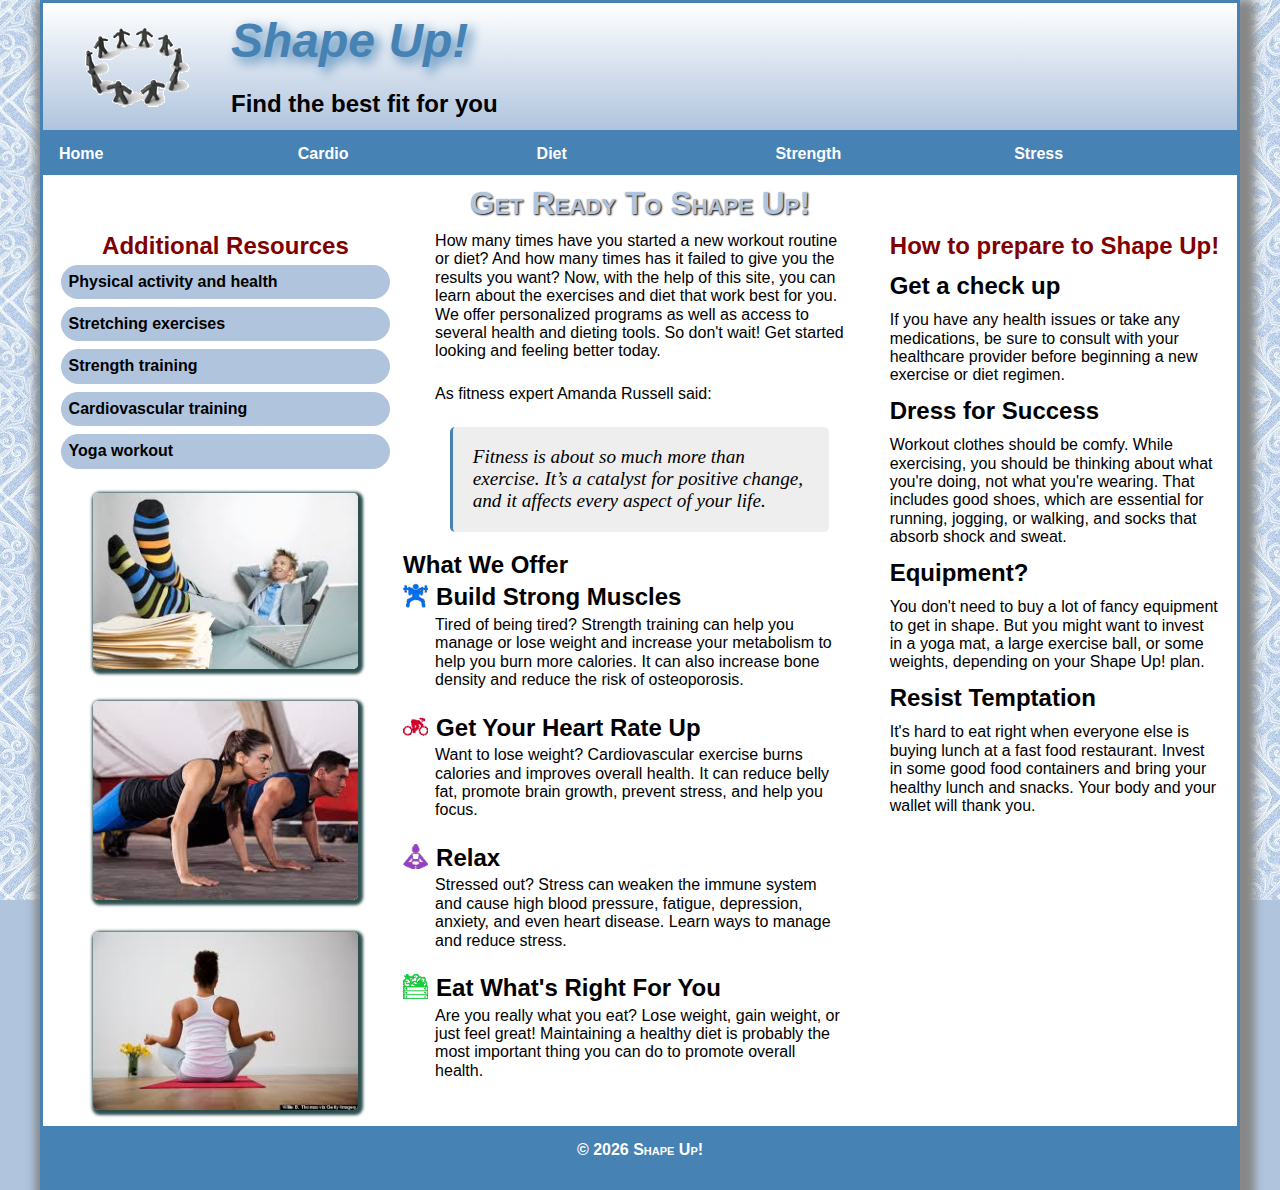
==== commit 25cb9347: "Add files via upload" ====
--- a/index.html
+++ b/index.html
@@ -84,6 +84,11 @@
 					<li><a href="https://www.medicalnewstoday.com/articles/317314" target="_blank">Yoga workout</a></li>
 				</ul>
 			</nav>
+			<article>
+				<img src="images/break.jpg">
+				<img src="images/exercise.jpg">
+				<img src="images/meditate.jpg">
+			</article>
 		</aside>
 
 		<section>
@@ -94,16 +99,16 @@
 			<blockquote>Fitness is about so much more than exercise. It’s a catalyst for positive change, and it affects every aspect of your life.</blockquote>
 			
 			<h3>What We Offer</h3>
-
+			<img class="icon" src="images/weightlifting.png">
 			<h3>Build Strong Muscles</h3>
 			<p>Tired of being tired? Strength training can help you manage or lose weight and increase your metabolism to help you burn more calories. It can also increase bone density and reduce the risk of osteoporosis.</p>
-
+			<img class="icon" src="images/cyclist.png">
 			<h3>Get Your Heart Rate Up</h3>
 			<p>Want to lose weight? Cardiovascular exercise burns calories and improves overall health. It can reduce belly fat, promote brain growth, prevent stress, and help you focus.</p>
-
+			<img class="icon" src="images/lotus-position.png">
 			<h3>Relax</h3>
 			<p>Stressed out? Stress can weaken the immune system and cause high blood pressure, fatigue, depression, anxiety, and even heart disease. Learn ways to manage and reduce stress.</p>
-
+			<img class="icon" src="images/vegetables.png">
 			<h3>Eat What's Right For You</h3>
 			<p>Are you really what you eat? Lose weight, gain weight, or just feel great! Maintaining a healthy diet is probably the most important thing you can do to promote overall health.</p>
 			
@@ -121,8 +126,17 @@
 			<p>It's hard to eat right when everyone else is buying lunch at a fast food restaurant. Invest in some good food containers and bring your healthy lunch and snacks. Your body and your wallet will thank you.</p>
 		</aside>
 	</main>
+
+	<script>
+        window.onload = function() {
+            var d = new Date();
+            document.getElementById("copyright").innerHTML = d.getFullYear();
+        }
+    </script>
+
+
 	<footer>
-		<p>&copy; 2022 Shape Up!</p>
+		<p>&copy; <span id="copyright"></span> Shape Up!</p>
 	</footer>
 </body>
 </html>--- a/styles/main.css
+++ b/styles/main.css
@@ -11,6 +11,7 @@
 html {
     background-color: lightsteelblue;
     background-image: url("../images/bgtile.jpg");
+    background-attachment: fixed;
 }
 body {
     font-family: Arial, Helvetica, sans-serif;
@@ -90,6 +91,7 @@
     position: absolute;
     top: 100%;
     background-color: steelblue;
+    box-shadow: 7px 7px 15px -1px gray;
 }
 .container ul li {
     flex-direction: column;
@@ -150,6 +152,33 @@
 }
 #rightaside {
     float: right;
+}
+article {
+    display: flex;
+    flex-direction: column;
+}
+article > img {
+    margin: 1em 2em;
+    border-radius: 5px;
+    box-shadow: 2px 2px 3px 3px darkslategray;
+}
+.icon {
+    float: left;
+    margin-right: .5em;
+    max-width: 25px;
+}
+section h3::after {
+    clear: left;
+}
+section p {
+    margin: 0 2em 1.5em;
+}
+section h3 {
+    margin-bottom: 5px;
+}
+.underconstruction {
+    display: block;
+    margin: auto;
 }
 
 blockquote {
@@ -208,9 +237,13 @@
 
 /* media queries */
 @media only screen and (max-width: 900px) {
+    html {
+        background-image: none;
+    }
     body {
       box-shadow: none;
       font-size: 90%;
+      border: none;
     }
     #leftaside {
         display: none;
